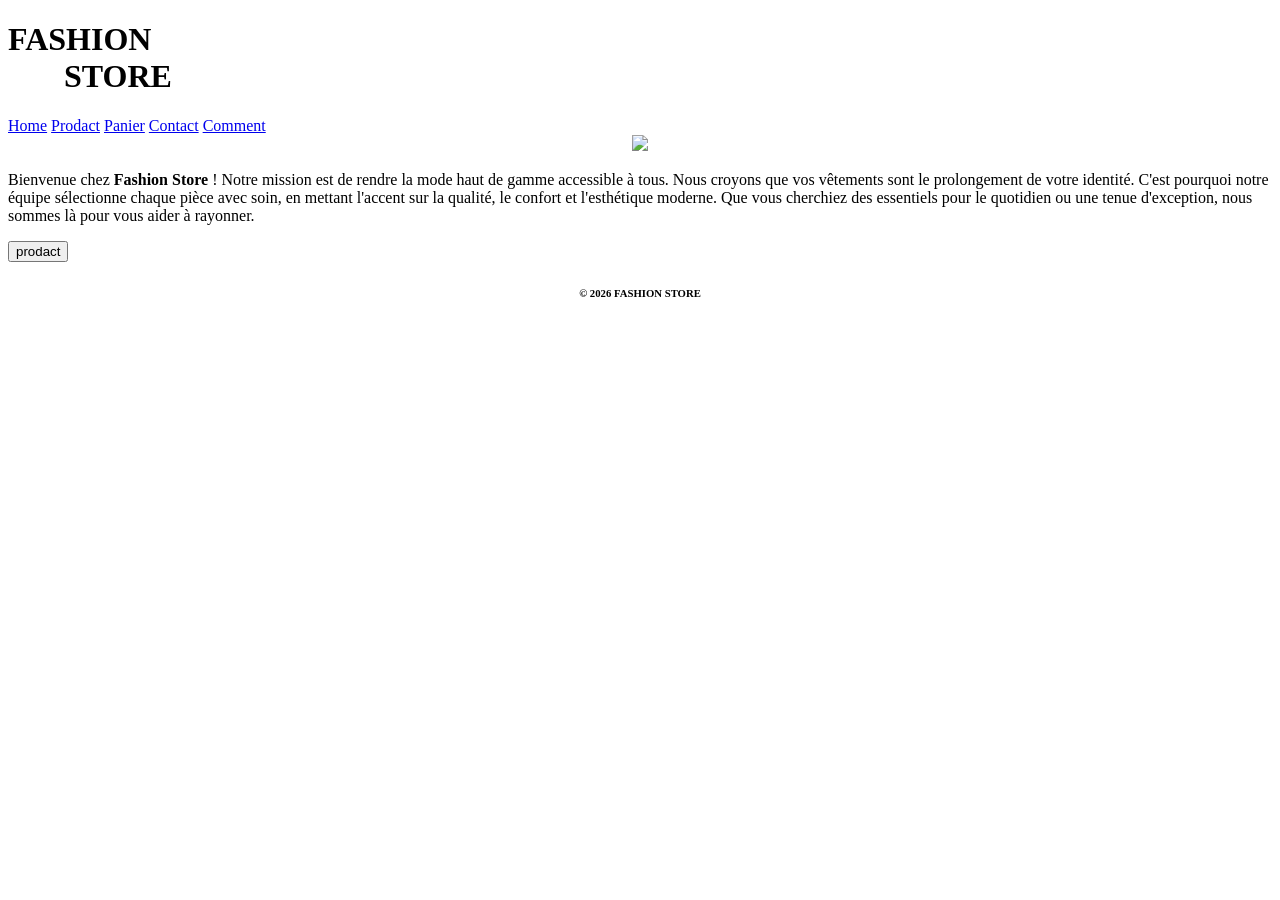
==== acceuil.html @ 06191337 "Add files via upload" ====
<!DOCTYPE html>
<html >
    <head>
        <meta charset="utf-8">
        <title>Site Ecommerce</title>
     
        <link rel="stylesheet" href="acceuil.css">
    </head>
    <body>
        <header>
            <h1>FASHION<br>&nbsp;&nbsp;&nbsp;&nbsp;&nbsp;&nbsp;&nbsp;STORE</h1>
            <nav>
                <a href="acceuil.html" >Home</a>
                <a href="prodact.html" >Prodact</a>
                <a href="panier.html" >Panier</a>
                <a href="contact.html " >Contact</a>
                <a href="commentaires.html ">Comment</a>
            </nav>
        </header>
        <main>
             <center>
             <img  width="350px" src="./photoaccueill.png">
             </center> 
         <section>
            <p>Bienvenue chez<b> Fashion Store</b> ! Notre mission est de rendre la mode haut de gamme accessible à tous. Nous croyons que vos vêtements sont le prolongement de votre identité. C'est pourquoi notre équipe sélectionne chaque pièce avec soin, en mettant l'accent sur la qualité, le confort et l'esthétique moderne. Que vous cherchiez des essentiels pour le quotidien ou une tenue d'exception, nous sommes là pour vous aider à rayonner.</p>
         </section>
         <form action="prodact.html">
             <input type="submit" value="prodact">
        </form>

        </main>
    </body>
    <center>
    <footer> <h6> &copy; 2026 FASHION STORE </h6></footer>
    </center>
</html>
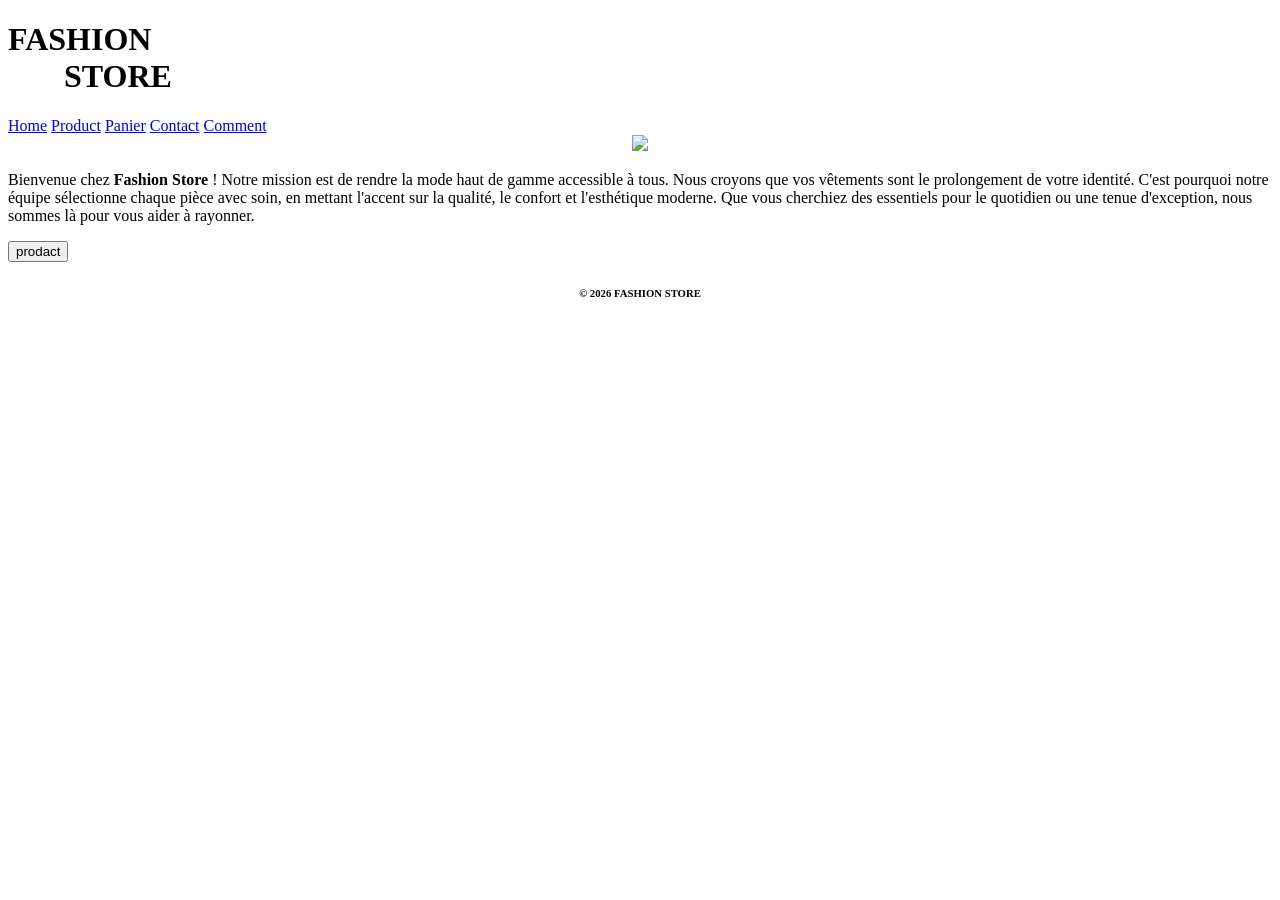
==== commit 825669a0: "Fix typos and update link to product page" ====
--- a/acceuil.html
+++ b/acceuil.html
@@ -8,14 +8,16 @@
     </head>
     <body>
         <header>
+            <div class="header-container">
             <h1>FASHION<br>&nbsp;&nbsp;&nbsp;&nbsp;&nbsp;&nbsp;&nbsp;STORE</h1>
             <nav>
                 <a href="acceuil.html" >Home</a>
-                <a href="prodact.html" >Prodact</a>
+                <a href="product.html" >Product</a>
                 <a href="panier.html" >Panier</a>
                 <a href="contact.html " >Contact</a>
                 <a href="commentaires.html ">Comment</a>
             </nav>
+        </div>
         </header>
         <main>
              <center>
@@ -33,4 +35,4 @@
     <center>
     <footer> <h6> &copy; 2026 FASHION STORE </h6></footer>
     </center>
-</html>+</html>
